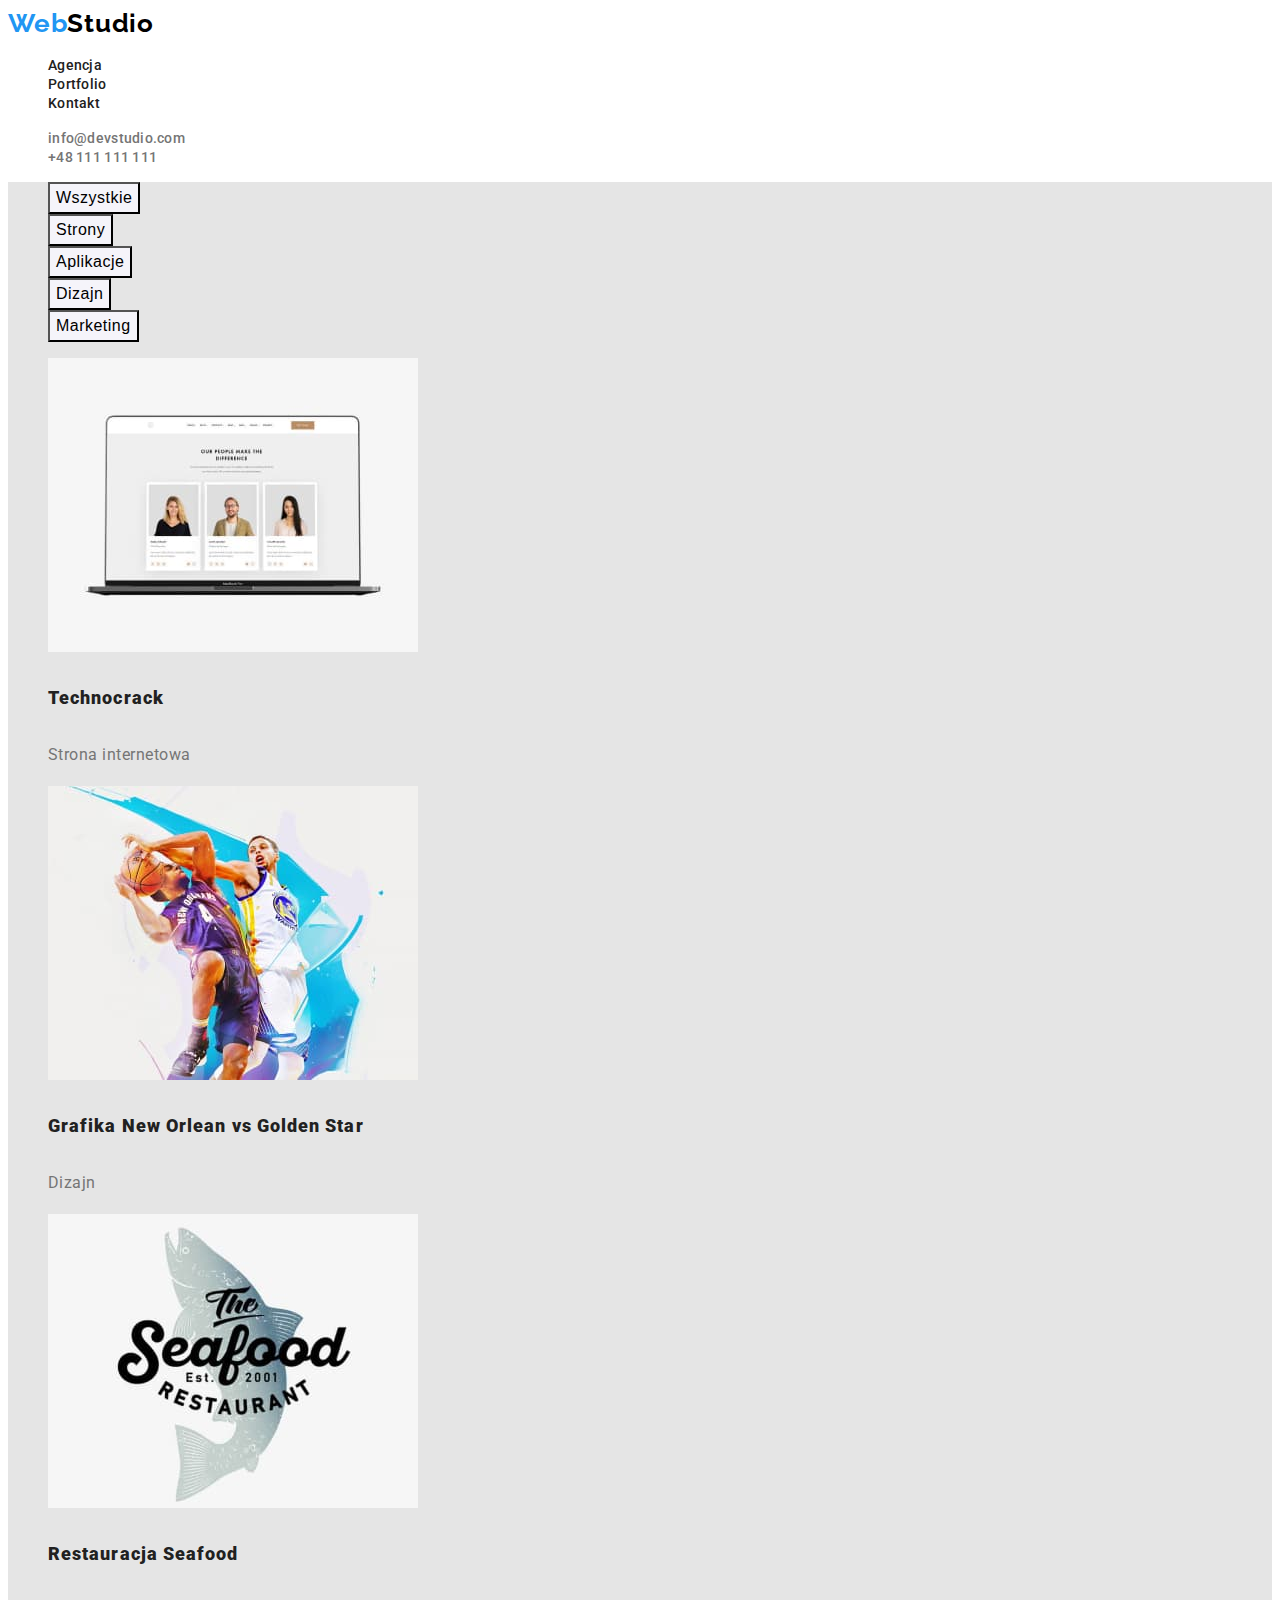
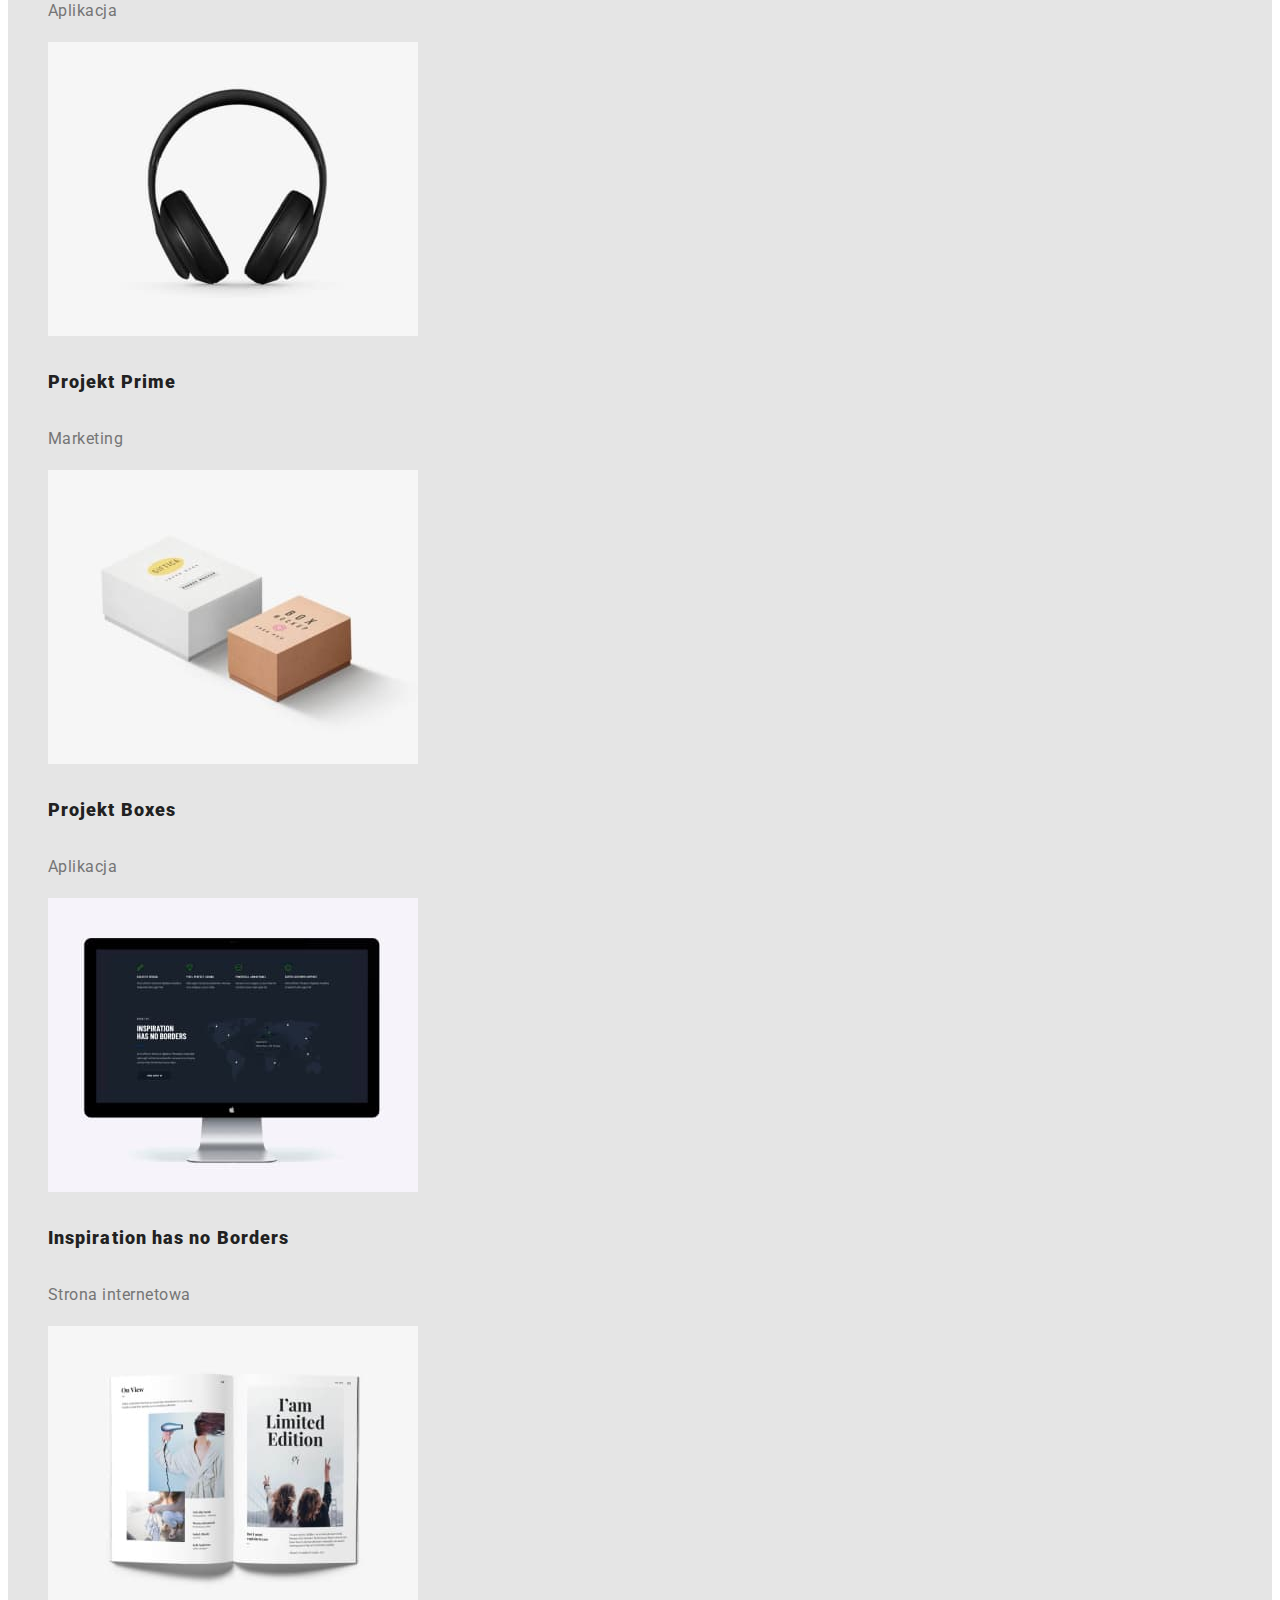
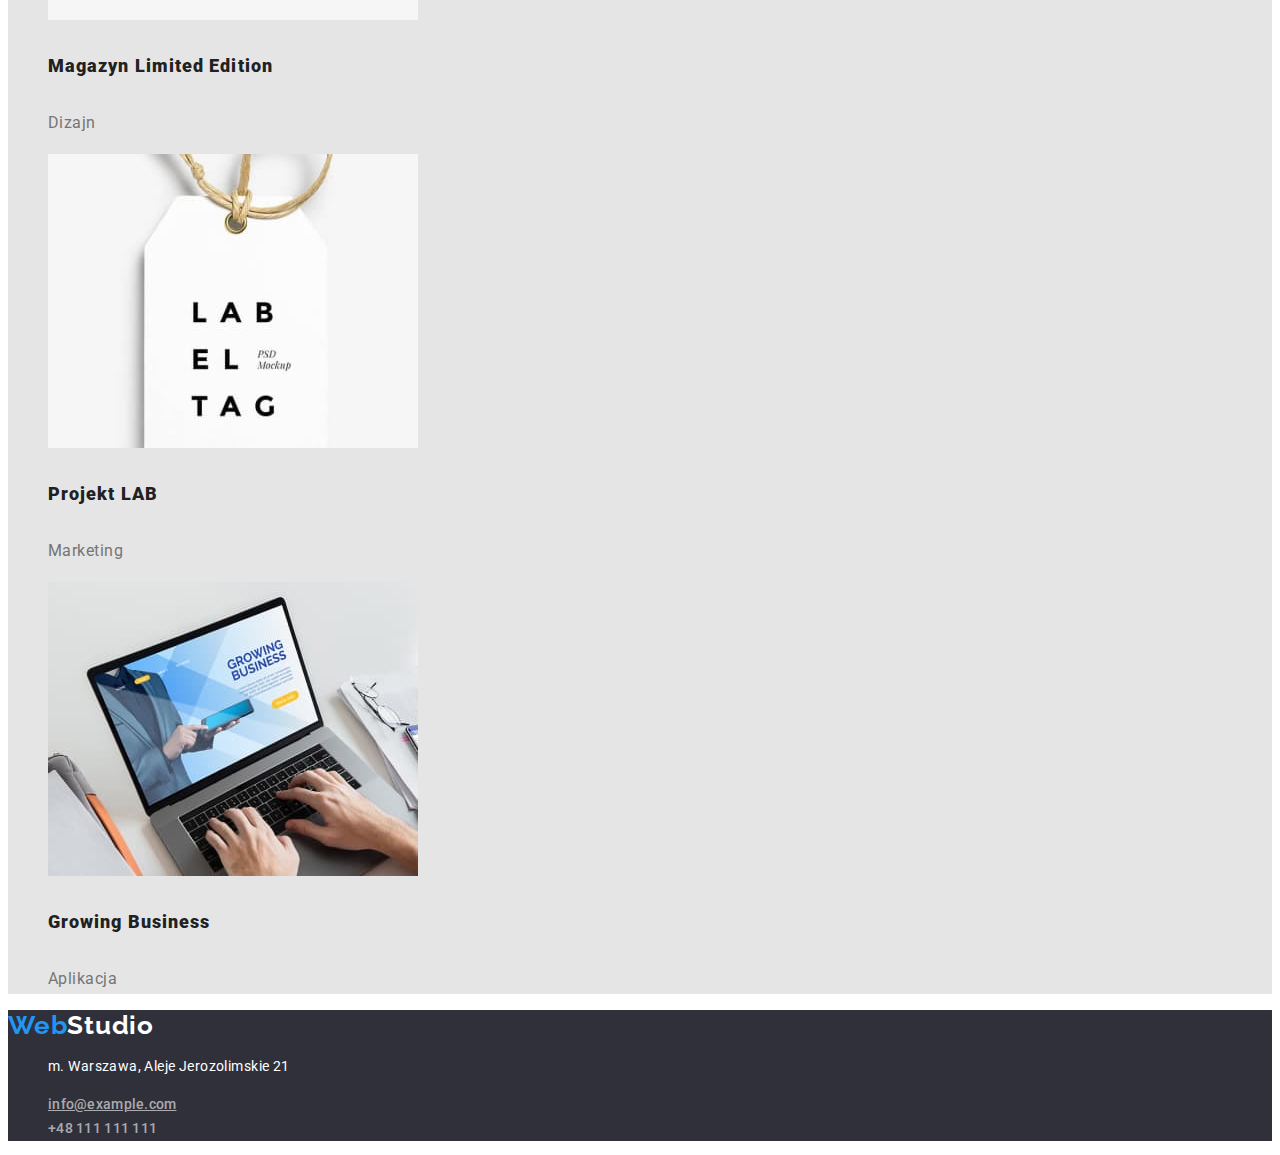
==== portfolio.html @ 8ec284d6 "end of the task" ====
<!DOCTYPE html>
<html lang="en">
<head>
    <meta charset="UTF-8">
    <meta http-equiv="X-UA-Compatible" content="IE=edge">
    <meta name="viewport" content="width=device-width, initial-scale=1.0">
    <title>Portfolio</title>
    <link rel="stylesheet" href="./css/style.css">
    <link rel="preconnect" href="https://fonts.googleapis.com">
    <link rel="preconnect" href="https://fonts.gstatic.com" crossorigin>
    <link href="https://fonts.googleapis.com/css2?family=Raleway:wght@700&family=Roboto:wght@400;500;700;900&display=swap"
        rel="stylesheet">
</head>
<body>
    <header class="background-header">
        <a href="#" class="link-logo"><span class="logo">Web</span>Studio</a>
        <nav>
            <ul class="list">
                <li><a href="./index.html" class="link">Agencja</a></li>
                <li><a href="./portfolio.html" class="link">Portfolio</a></li>
                <li><a href="#" class="link">Kontakt</a></li>
            </ul>
        </nav>
    
        <ul class="list">
            <li>
                <a href="mailto:info@devstudio.com" class="link contact-details">info@devstudio.com</a>
            </li>
            <li>
                <a href="tel:+48111111111" class="link contact-details">+48 111 111 111</a>
            </li>
        </ul> 
    </header>
    <main class="background-main">
        <section>
            <ul class="list">
                <li>
                    <button class="button" type="button">Wszystkie</button>
                </li>
                <li>
                    <button class="button" type="button">Strony</button>
                </li>
                <li>
                    <button class="button" type="button">Aplikacje</button>
                </li>
                <li>
                    <button class="button" type="button">Dizajn</button>
                </li>
                <li>
                    <button class="button" type="button">Marketing</button>
                </li>
            </ul>
        </section>
        <section>
            <ul class="list">
                <li>
                    <img 
                    src="./images/technocrack.jpg"
                    alt="Strona internetowa"
                    width="370"
                    height="294" />
                    <h4 class="title-portfolio"><strong>Technocrack</strong></h4>
                    <p class="text-img">Strona internetowa</p>
                </li>
                <li>
                    <img 
                    src="./images/graphics.jpg"
                    alt="Grafika New Orlean vs Golden Star"
                    width="370"
                    height="294" />
                    <h4 class="title-portfolio"><strong>Grafika New Orlean vs Golden Star</strong></h4>
                    <p class="text-img">Dizajn</p>
                </li>
                <li>
                    <img 
                    src="./images/restaurant.jpg"
                    alt="Aplikacja restauracji Seafood"
                    width="370"
                    height="294" />
                    <h4 class="title-portfolio"><strong>Restauracja Seafood</strong></h4>
                    <p class="text-img">Aplikacja</p>
                </li>
                <li>
                    <img 
                    src="./images/prime.design.jpg" 
                    alt="Projekt Prime" 
                    width="370" 
                    height="294" />
                    <h4 class="title-portfolio"><strong>Projekt Prime</strong></h4>
                    <p class="text-img">Marketing</p>
                </li>
                <li>
                    <img 
                    src="./images/boxes.design.jpg" 
                    alt="Projekt Boxes" 
                    width="370" 
                    height="294" />
                    <h4 class="title-portfolio"><strong>Projekt Boxes</strong></h4>
                    <p class="text-img">Aplikacja</p>
                </li>
                <li>
                    <img 
                    src="./images/inspiration.jpg" 
                    alt="Strona internetowa-inspiracja nie ma granic" 
                    width="370" 
                    height="294" />
                    <h4 class="title-portfolio"><strong>Inspiration has no Borders</strong></h4>
                    <p class="text-img">Strona internetowa</p>
                </li>
                <li>
                    <img 
                    src="./images/magazine.jpg"
                    alt="Magazyn-limitowana edycja" 
                    width="370" 
                    height="294" />
                    <h4 class="title-portfolio"><strong>Magazyn Limited Edition</strong></h4>
                    <p class="text-img">Dizajn</p>
                </li>
                <li>
                    <img 
                    src="./images/lab.design.jpg" 
                    alt="Projekt LAB" 
                    width="370" 
                    height="294" />
                    <h4 class="title-portfolio"><strong>Projekt LAB</strong></h4>
                    <p class="text-img">Marketing</p>
                </li>
                <li>
                    <img src="./images/growing.business.jpg" 
                    alt="Aplikacja-Growing business" 
                    width="370" 
                    height="294" />
                    <h4 class="title-portfolio"><strong>Growing Business</strong></h4>
                    <p class="text-img">Aplikacja</p>
                </li>
            </ul>
        </section>
    </main>
    <footer class="background-footer">
        <a href="#" class="link-logo text-color"><span class="logo">Web</span>Studio</a>
        <address class="text-footer">
            <ul class="list text-color">
                <li>
                    <p>m. Warszawa, Aleje Jerozolimskie 21</p>
                </li>
                <li>
                    <a href="mailto:info@example.com" class="link link-color mail">info@example.com</a>
                </li>
                <li>
                    <a href="tel:+48111111111" class="link link-color">+48 111 111 111</a>
                </li>
            </ul>
        </address>
    </footer>
</body>
</html>
---- css/style.css ----
body {
    font-family: 'Raleway', sans-serif;
    font-family: 'Roboto', sans-serif;
    color: #212121;
}
.list {
    list-style-type: none;
}

.logo {
    color: #2196F3;
}

.link-logo{
    font-family: 'Raleway', sans-serif;
    font-size: 26px;
    line-height: 1.19;
    font-weight: 700;
    letter-spacing: 0.03em;
    text-decoration: none;
    color: #000000;
}


.link {
    font-size: 14px;
    line-height: 1.14;
    font-weight: 500;
    letter-spacing: 0.02em;
    text-decoration: none;
    color: #212121;
}

.link:hover {
    color: #2196F3;
}

.button {
    font-weight: 500;
    font-size: 16px;
    line-height: 1.63;
    letter-spacing: 0.03em;
    background-color: #F5F4FA;
    cursor: pointer;
}

.button:hover {
    background-color: #2196F3;
    color: #FFFFFF;
}

.title {
    font-size: 44px;
    line-height: 1.36;
    font-weight: 900;
    color: #FFFFFF;
}

.item {
    font-weight: 700;
    font-size: 16px;
    line-height: 1.88;
    letter-spacing: 0.06em;
    background-color: #2196F3;
    color: #FFFFFF
}


.title-fourth {
    font-size: 14px;
    line-height: 1.14;
    letter-spacing: 0.03em;
    text-transform: uppercase;
}

.text {
    font-size: 14px;
    line-height: 1.71;
    letter-spacing: 0.03em;
    color: #757575
}

.title-second {
    font-size: 36px;
    line-height: 1.17;
    letter-spacing: 0.03em;
}

.title-portfolio {
    font-size: 18px;
    line-height: 2;
    letter-spacing: 0.06em;
}

.text-img {
    font-size: 16px;
    line-height: 1.88;
    letter-spacing: 0.03em;
    color: #757575
}


.team {
    font-weight: 500;
    font-size: 16px;
    line-height: 1.19;
    letter-spacing: 0.03em;
}

.profession {
    font-size: 16px;
    line-height: 1.19;
    letter-spacing: 0.03em;
    color: #757575
}

.list .link-color {
    color: rgba(255, 255, 255, 0.6)
}

.list .contact-details {
    color: #757575;
}

.mail {
    text-decoration: underline;
}

.text-footer {
    font-size: 14px;
    line-height: 1.71;
    letter-spacing: 0.03em;
    font-style: normal;
}

.text-color {
    color: #FFFFFF;
}

.background-first {
    background-color: #E5E5E5;
}

.background-second {
    background-color: #F5F4FA;
}

.background-title {
    background-color: #2F303A;
}

.background-header {
    background-color: #FFFFFF;
}

.background-main {
    background-color: #E5E5E5;
}

.background-footer {
    background-color: #2F303A;
}
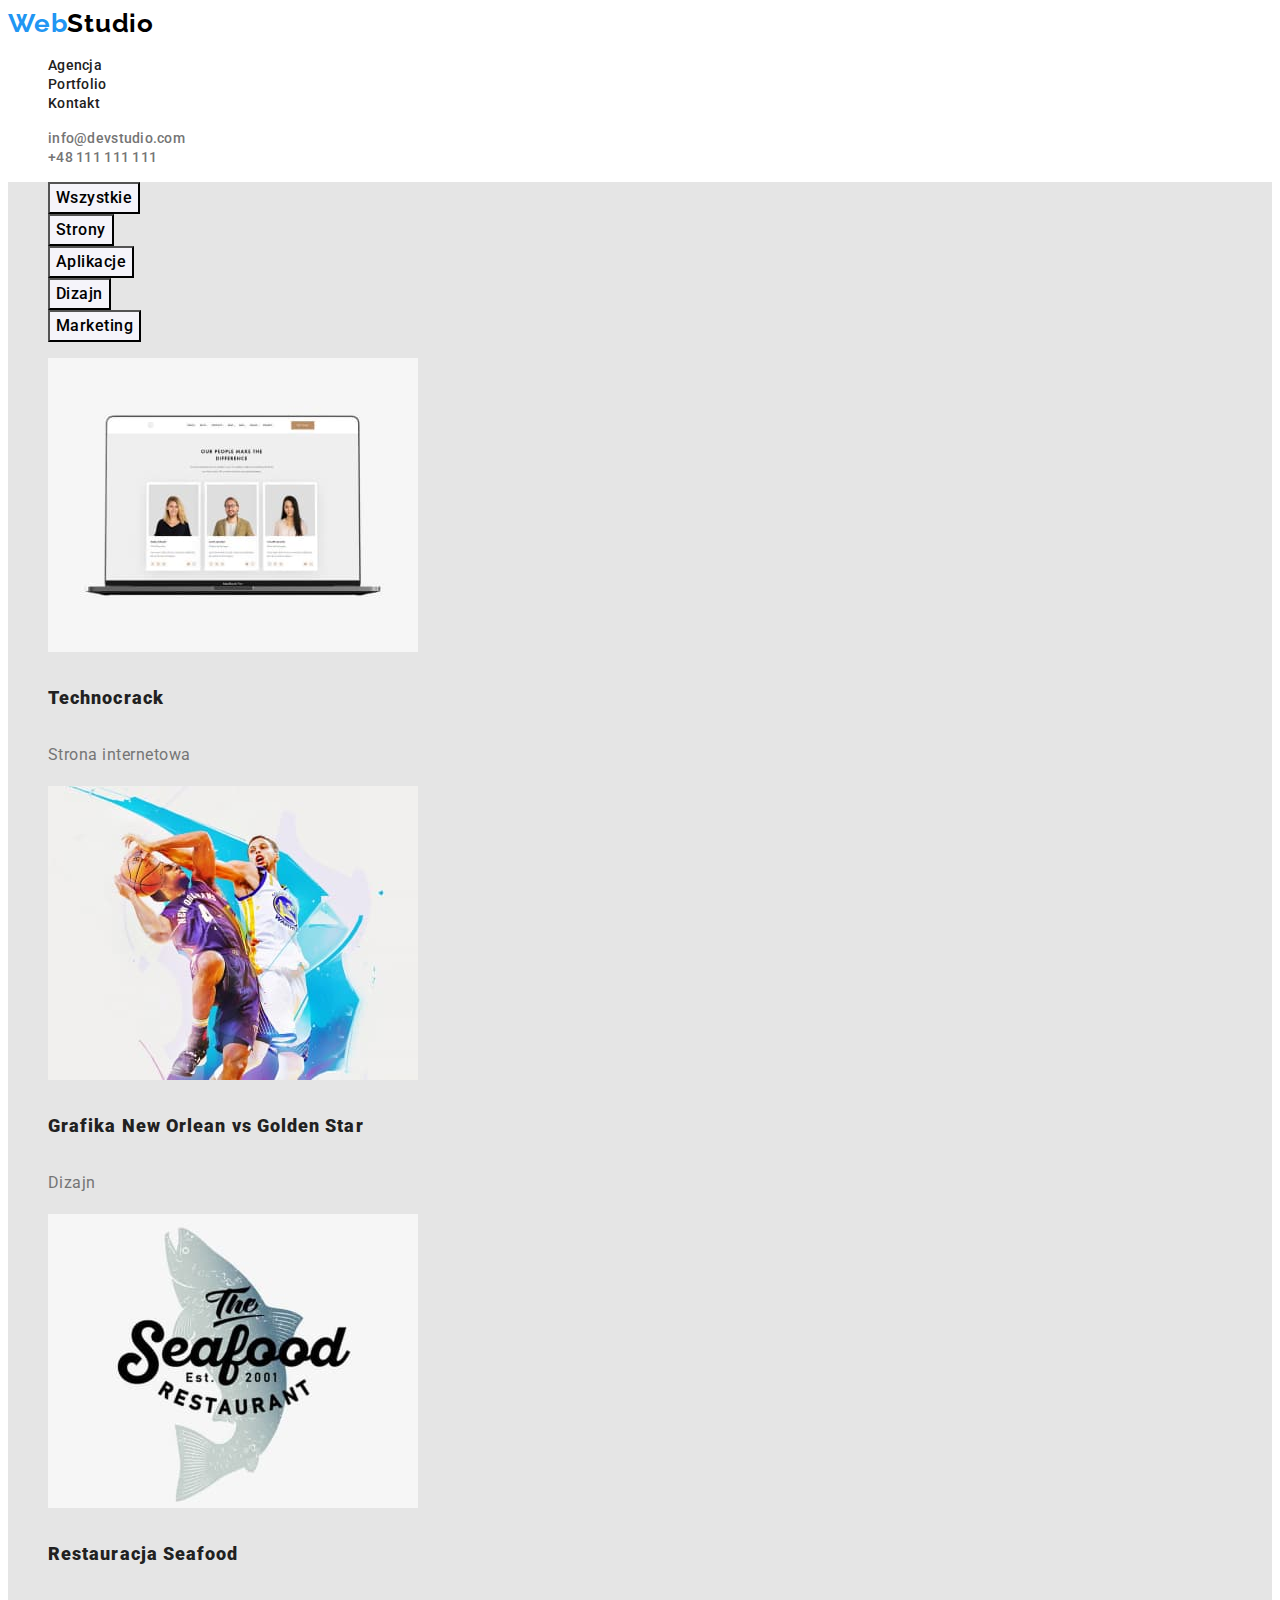
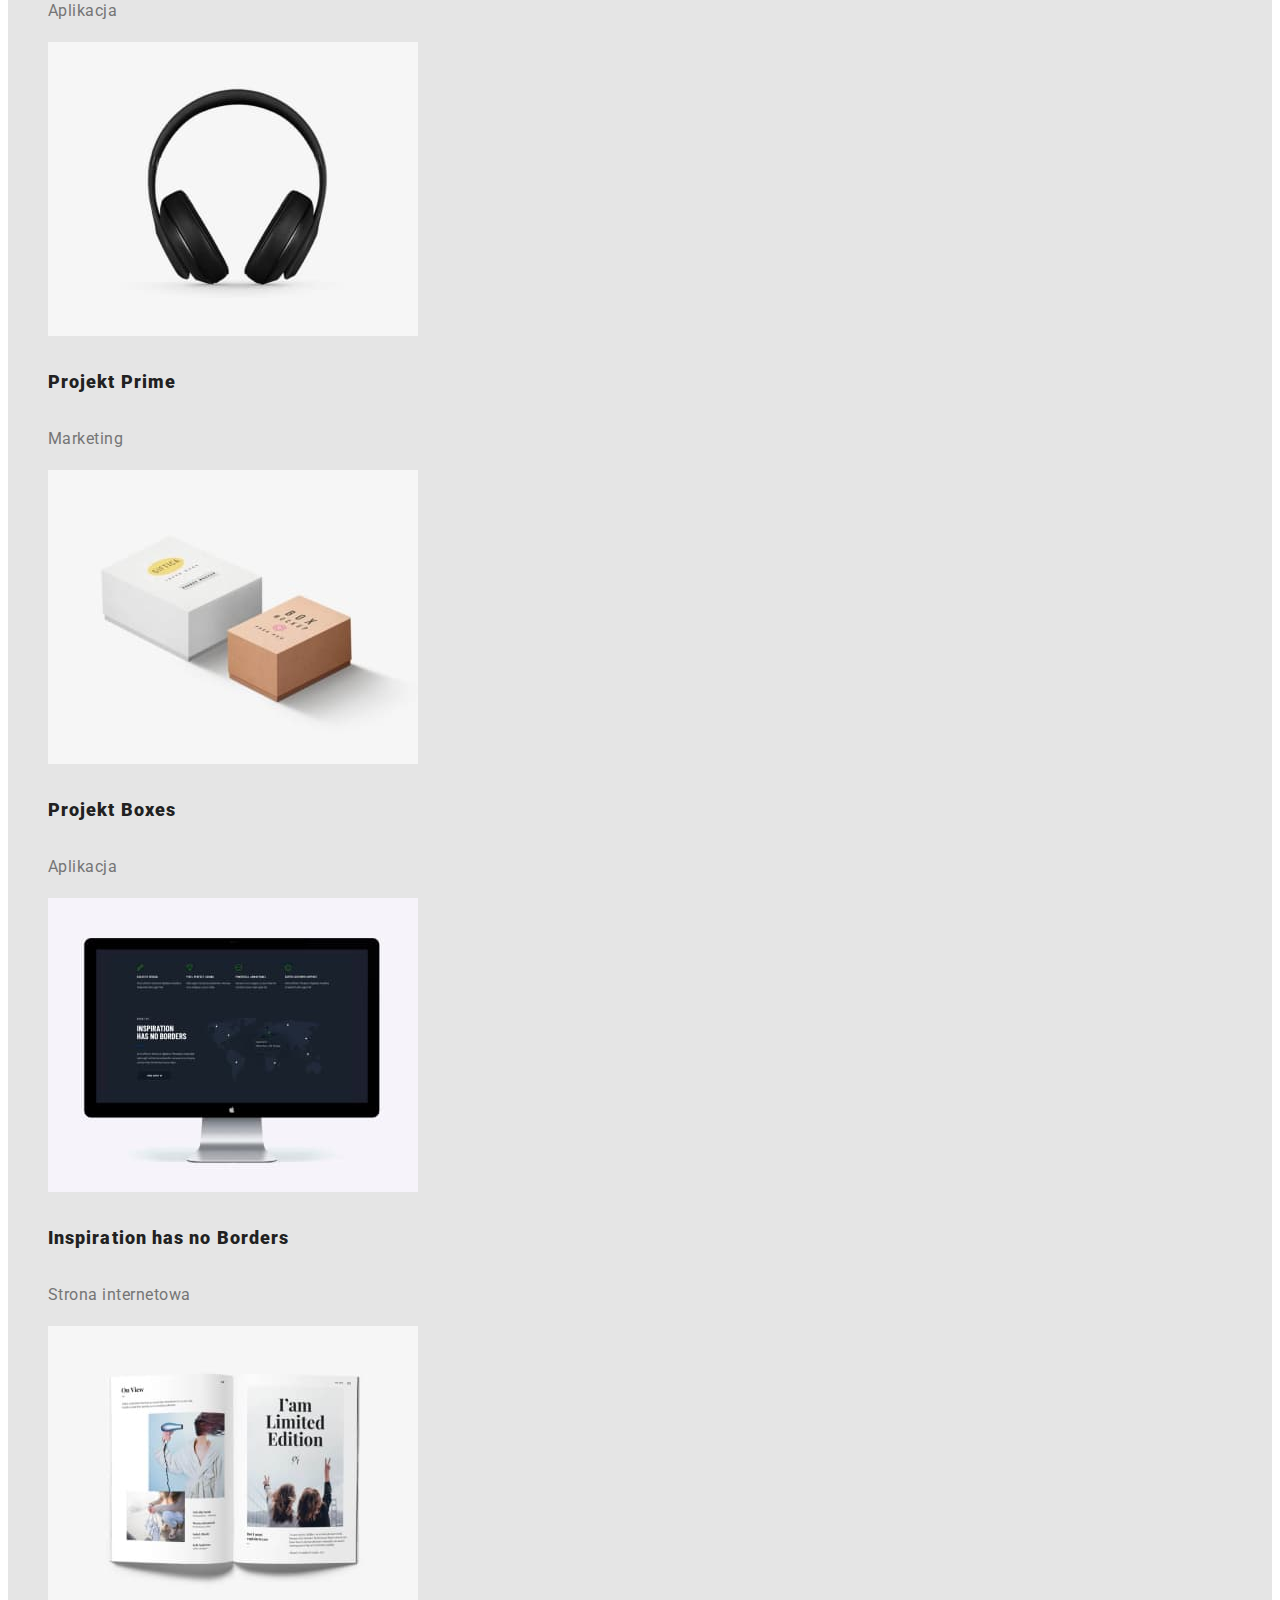
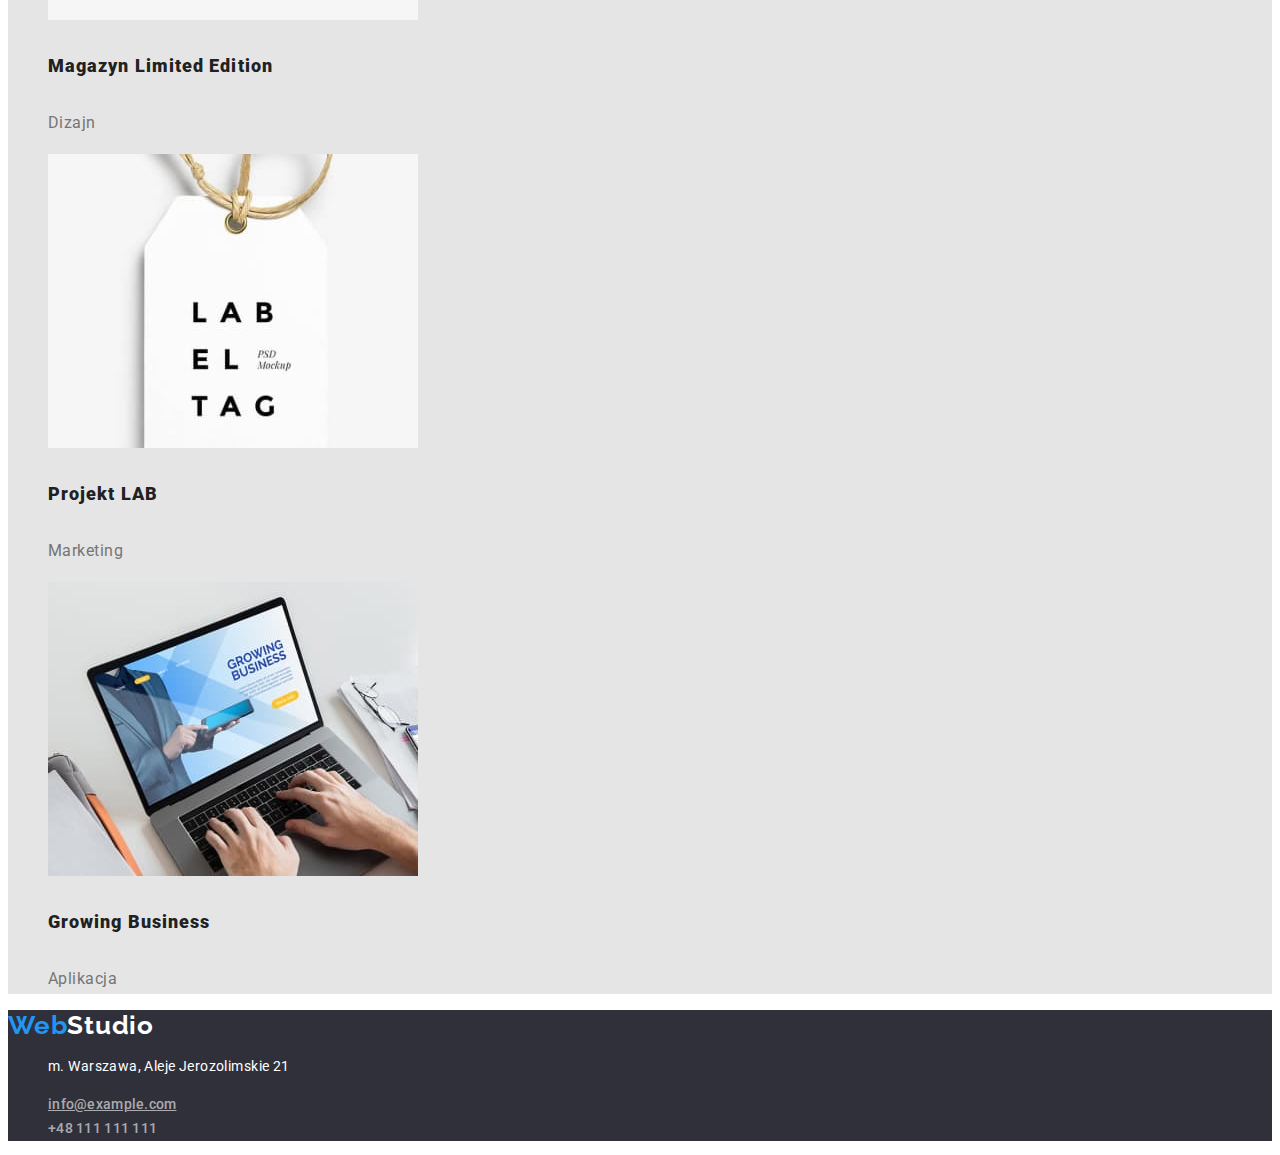
==== commit de35b554: "zmiany 2" ====
--- a/portfolio.html
+++ b/portfolio.html
@@ -5,11 +5,12 @@
     <meta http-equiv="X-UA-Compatible" content="IE=edge">
     <meta name="viewport" content="width=device-width, initial-scale=1.0">
     <title>Portfolio</title>
-    <link rel="stylesheet" href="./css/style.css">
+    <link rel="stylesheet" href="./css/styles.css">
     <link rel="preconnect" href="https://fonts.googleapis.com">
     <link rel="preconnect" href="https://fonts.gstatic.com" crossorigin>
     <link href="https://fonts.googleapis.com/css2?family=Raleway:wght@700&family=Roboto:wght@400;500;700;900&display=swap"
         rel="stylesheet">
+    
 </head>
 <body>
     <header class="background-header">
@@ -82,7 +83,7 @@
                 </li>
                 <li>
                     <img 
-                    src="./images/prime.design.jpg" 
+                    src="./images/prime-design.jpg" 
                     alt="Projekt Prime" 
                     width="370" 
                     height="294" />
@@ -91,7 +92,7 @@
                 </li>
                 <li>
                     <img 
-                    src="./images/boxes.design.jpg" 
+                    src="./images/boxes-design.jpg" 
                     alt="Projekt Boxes" 
                     width="370" 
                     height="294" />
@@ -118,7 +119,7 @@
                 </li>
                 <li>
                     <img 
-                    src="./images/lab.design.jpg" 
+                    src="./images/lab-design.jpg" 
                     alt="Projekt LAB" 
                     width="370" 
                     height="294" />
@@ -126,7 +127,7 @@
                     <p class="text-img">Marketing</p>
                 </li>
                 <li>
-                    <img src="./images/growing.business.jpg" 
+                    <img src="./images/growing-business.jpg" 
                     alt="Aplikacja-Growing business" 
                     width="370" 
                     height="294" />
--- a/css/styles.css
+++ b/css/styles.css
@@ -0,0 +1,181 @@
+:root {
+    --brand-color: #2196F3;
+    --brand-color-one: #FFFFFF;
+    --brand-color-two:#000000;
+    --brand-color-three:#F5F4FA;
+    --brand-color-four: #757575;
+    --brand-color-five:#E5E5E5;
+    --brand-color-six:#2F303A;
+}
+
+body {
+    font-family: 'Roboto', 'Raleway', sans-serif;
+    color: #212121;
+}
+
+
+.list {
+    list-style-type: none;
+}
+
+.logo {
+    color: var(--brand-color);
+}
+
+.link-logo{
+    font-family: 'Raleway', sans-serif;
+    font-size: 26px;
+    line-height: 1.19;
+    font-weight: 700;
+    letter-spacing: 0.03em;
+    text-decoration: none;
+    color: var(--brand-color-two);
+}
+
+
+.link {
+    font-size: 14px;
+    line-height: 1.14;
+    font-weight: 500;
+    letter-spacing: 0.02em;
+    text-decoration: none;
+    color: inherit;
+}
+
+.link:hover, 
+.link:focus {
+    color: var(--brand-color);
+}
+
+.button {
+    font-family: inherit;
+    font-weight: 500;
+    font-size: 16px;
+    line-height: 1.63;
+    letter-spacing: 0.03em;
+    background-color: var(--brand-color-three);
+    cursor: pointer;
+}
+
+.button:hover {
+    background-color: var(--brand-color);
+    color: var(--brand-color-one);
+}
+
+.title {
+    font-size: 44px;
+    line-height: 1.36;
+    font-weight: 900;
+    color: var(--brand-color-one);
+}
+
+.item {
+    font-family: inherit;
+    font-weight: 700;
+    font-size: 16px;
+    line-height: 1.88;
+    letter-spacing: 0.06em;
+    background-color: var(--brand-color);
+    color: var(--brand-color-one);
+}
+
+
+.title-fourth {
+    font-size: 14px;
+    line-height: 1.14;
+    letter-spacing: 0.03em;
+    text-transform: uppercase;
+}
+
+.text {
+    font-size: 14px;
+    line-height: 1.71;
+    letter-spacing: 0.03em;
+    color: var(--brand-color-four);
+}
+
+.title-second {
+    font-size: 36px;
+    line-height: 1.17;
+    letter-spacing: 0.03em;
+}
+
+.title-portfolio {
+    font-size: 18px;
+    line-height: 2;
+    letter-spacing: 0.06em;
+}
+
+.text-img {
+    font-size: 16px;
+    line-height: 1.88;
+    letter-spacing: 0.03em;
+    color: var(--brand-color-four);
+}
+
+
+.team {
+    font-weight: 500;
+    font-size: 16px;
+    line-height: 1.19;
+    letter-spacing: 0.03em;
+}
+
+.profession {
+    font-size: 16px;
+    line-height: 1.19;
+    letter-spacing: 0.03em;
+    color: var(--brand-color-four);
+}
+
+.link-color { 
+    color: rgba(255, 255, 255, 0.6) 
+}
+
+.contact-details {
+    color: var(--brand-color-four);
+}
+
+.mail {
+    text-decoration: underline;
+}
+
+.text-footer {
+    font-size: 14px;
+    line-height: 1.71;
+    letter-spacing: 0.03em;
+    font-style: inherit;
+
+}
+
+.text-color {
+    color: var(--brand-color-one);
+}
+
+.container {
+    text-align: center;
+}
+
+.background-first {
+    background-color: var(--brand-color-five);
+}
+
+.background-second {
+    background-color: var(--brand-color-three);
+}
+
+.background-title {
+    background-color: var(--brand-color-six);
+}
+
+.background-header {
+    background-color: var(--brand-color-one);
+}
+
+.background-main {
+    background-color: var(--brand-color-five);
+}
+
+.background-footer {
+    background-color: var(--brand-color-six);
+}